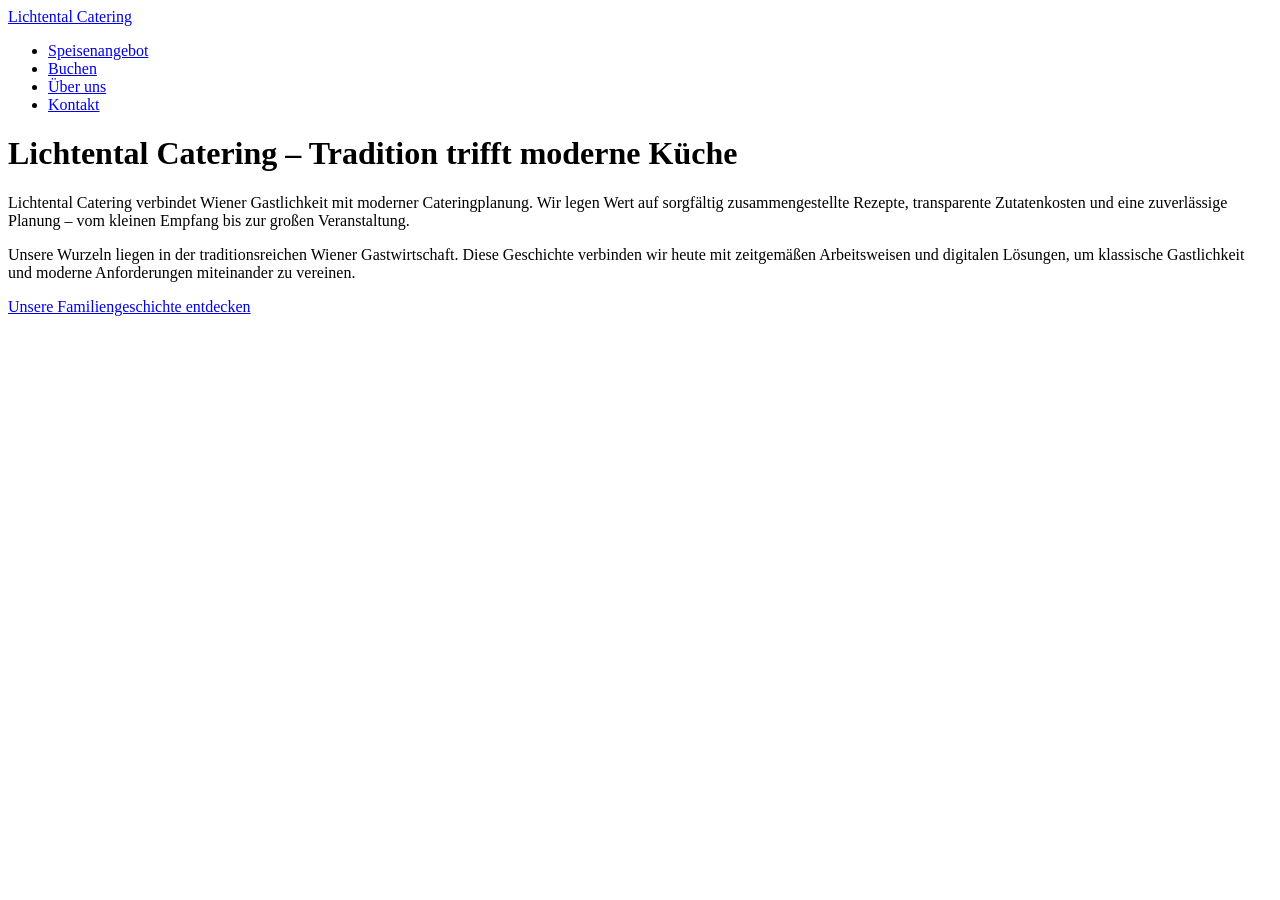
==== html/about.html @ a1af113f "feat: HTML-Struktur, Header, Footer und JS-Grundstruktur erstellen" ====
<!DOCTYPE html>
<html lang="de">
<head>
    <meta charset="UTF-8">
    <meta name="viewport" content="width=device-width, initial-scale=1.0">
    <title>Über uns</title>
</head>
<body onload="includeHTML()">

    <div w3-include-html="../templates/header.html"></div>

    <h1>Lichtental Catering – Tradition trifft moderne Küche</h1>

    <p>Lichtental Catering verbindet Wiener Gastlichkeit mit moderner Cateringplanung. Wir legen Wert auf sorgfältig zusammengestellte Rezepte, 
        transparente Zutatenkosten und eine zuverlässige Planung – vom kleinen Empfang bis zur großen Veranstaltung.</p>

    <p>Unsere Wurzeln liegen in der traditionsreichen Wiener Gastwirtschaft. Diese Geschichte verbinden wir heute mit zeitgemäßen 
        Arbeitsweisen und digitalen Lösungen, um klassische Gastlichkeit und moderne Anforderungen miteinander zu vereinen.</p>

    <a href="history.html">Unsere Familiengeschichte entdecken</a>
    

<script src="../scripts/init.js"></script>
    <script src="../scripts/script.js"></script>
    <script src="../scripts/render.js"></script>
</body>
</html>
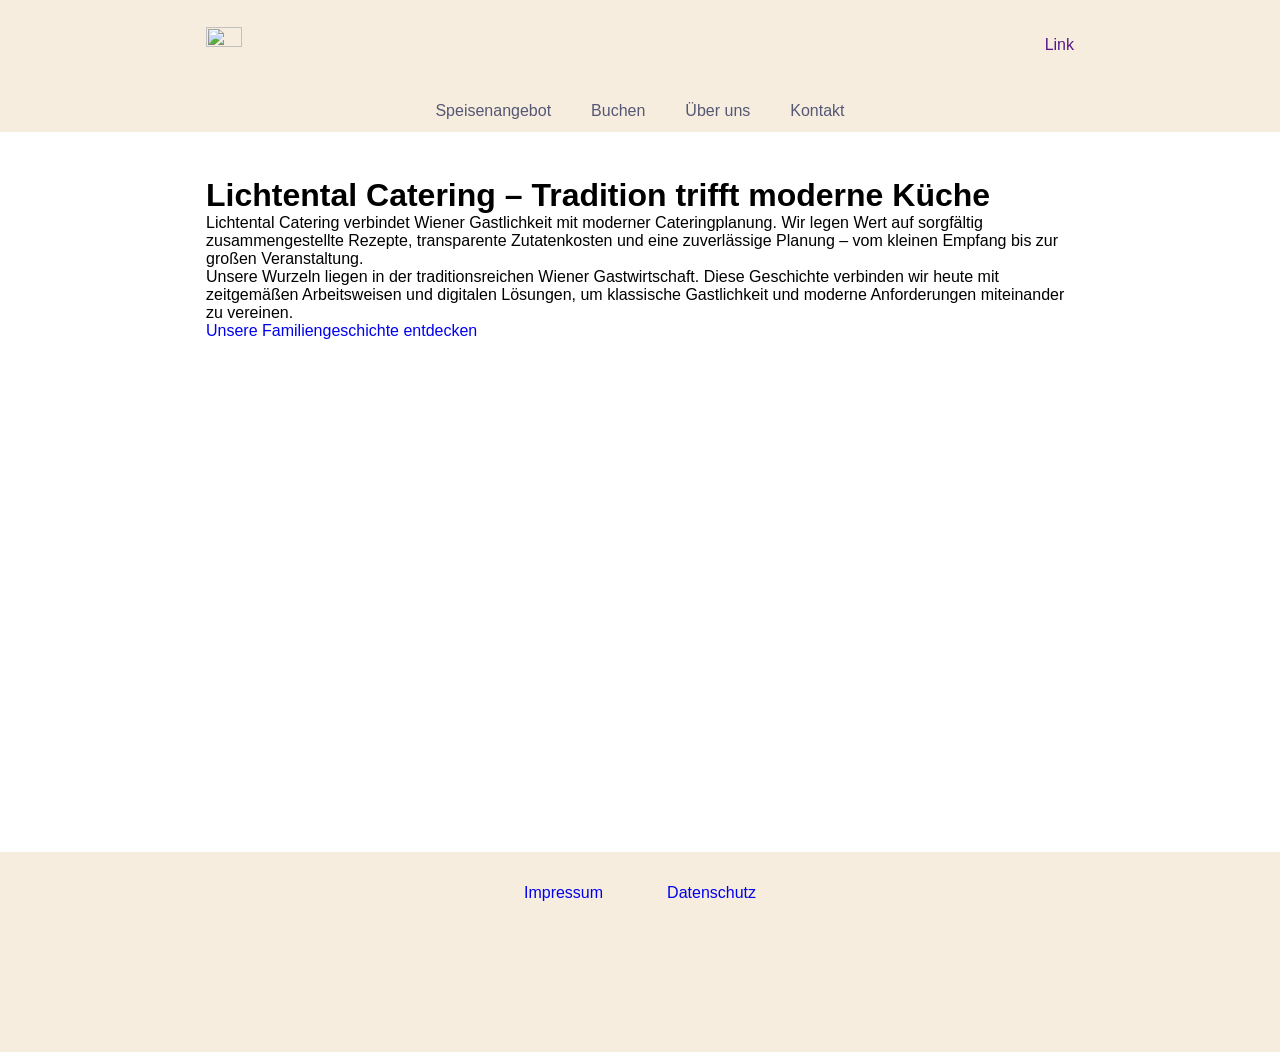
==== commit 3b103df0: "feat: Header, HTML-Grundstruktur und Ladeeffekte ergänzen" ====
--- a/html/about.html
+++ b/html/about.html
@@ -1,27 +1,61 @@
 <!DOCTYPE html>
 <html lang="de">
+
 <head>
     <meta charset="UTF-8">
     <meta name="viewport" content="width=device-width, initial-scale=1.0">
     <title>Über uns</title>
+    <link rel="stylesheet" href="../styles/root.css">
+    <link rel="stylesheet" href="../styles/standard.css">
+    <link rel="stylesheet" href="../styles/style.css">
+    <link rel="stylesheet" href="../styles/lists.css">
+    <link rel="stylesheet" href="../styles/responsive.css">
+    <link rel="apple-touch-icon" sizes="180x180" href="../assets/icons/apple-touch-icon.png">
+    <link rel="icon" type="image/png" sizes="32x32" href="../assets/icons/favicon-32x32.png">
+    <link rel="icon" type="image/png" sizes="16x16" href="../assets/icons/favicon-16x16.png">
+    <link rel="manifest" href="../assets/icons/site.webmanifest">
 </head>
+
 <body onload="includeHTML()">
 
     <div w3-include-html="../templates/header.html"></div>
 
-    <h1>Lichtental Catering – Tradition trifft moderne Küche</h1>
+    <nav class="header-nav">
+        <!-- Beim Deployment /Catering-App entfernen oder durch den tatsächlichen Unterpfad ersetzen. -->
+        <ul>
+            <li><a href="/Catering-App/html/speisenangebot.html">Speisenangebot</a></li>
+            <li><a href="/Catering-App/html/buchen.html">Buchen</a></li>
+            <li><a href="/Catering-App/html/about.html">Über uns</a></li>
+            <li><a href="/Catering-App/html/kontakt.html">Kontakt</a></li>
+        </ul>
+    </nav>
 
-    <p>Lichtental Catering verbindet Wiener Gastlichkeit mit moderner Cateringplanung. Wir legen Wert auf sorgfältig zusammengestellte Rezepte, 
-        transparente Zutatenkosten und eine zuverlässige Planung – vom kleinen Empfang bis zur großen Veranstaltung.</p>
+    <main class="content-width">
 
-    <p>Unsere Wurzeln liegen in der traditionsreichen Wiener Gastwirtschaft. Diese Geschichte verbinden wir heute mit zeitgemäßen 
-        Arbeitsweisen und digitalen Lösungen, um klassische Gastlichkeit und moderne Anforderungen miteinander zu vereinen.</p>
+        <h1>Lichtental Catering – Tradition trifft moderne Küche</h1>
 
-    <a href="history.html">Unsere Familiengeschichte entdecken</a>
-    
+        <p>Lichtental Catering verbindet Wiener Gastlichkeit mit moderner Cateringplanung. Wir legen Wert auf sorgfältig
+            zusammengestellte Rezepte,
+            transparente Zutatenkosten und eine zuverlässige Planung – vom kleinen Empfang bis zur großen Veranstaltung.
+        </p>
 
-<script src="../scripts/init.js"></script>
+        <p>Unsere Wurzeln liegen in der traditionsreichen Wiener Gastwirtschaft. Diese Geschichte verbinden wir heute
+            mit
+            zeitgemäßen
+            Arbeitsweisen und digitalen Lösungen, um klassische Gastlichkeit und moderne Anforderungen miteinander zu
+            vereinen.</p>
+
+        <a href="history.html">Unsere Familiengeschichte entdecken</a>
+
+    </main>
+
+
+
+    <div w3-include-html="../templates/footer.html"></div>
+
+    <script src="../scripts/init.js"></script>
     <script src="../scripts/script.js"></script>
     <script src="../scripts/render.js"></script>
 </body>
+
 </html>
--- a/styles/root.css
+++ b/styles/root.css
@@ -0,0 +1,58 @@
+/* Variablen */
+
+:root {
+
+    /* Hauptfarben: --green, --ochre */
+
+    /* Farbpalette 1: */
+
+    --green: #DAE7DA;
+    --sand: #DBCFB0;
+    --sage: #BFC8AD;
+    --petrol-gray: #718F94;
+    --slate: #545775;
+
+    /* Farbpalette 2: */
+
+    --ochre: #DBAD6A;
+    --blue-petrol: #628395;
+    --taupe: #96897B;
+    --terracotta: #CF995F;
+    --olive-yellow: #D0CE7C;
+
+    --green-light1: #E6EFE6;
+    --green-light2: #F3F7F3;
+    --green-dark1: #C1D7C1;
+
+    --green-dark2: #A9C7A9;
+    --green-dark3: #90B690;
+    --green-dark4: #77A677;
+    --green-dark5: #619461;
+    --green-dark6: #517B51;
+    --green-dark7: #406340;
+
+    --ochre-light1: #DFB77C;
+    --ochre-light2: #E3C08C;
+    --ochre-light3: #EBD2AD;
+    --ochre-light4: #EFDBBD;
+    --ochre-light5: #F3E4CE;
+    --ochre-light6: #F7EDDE;
+    --ochre-light7: #FBF6EF;
+    --ochre-dark1: #CF943A;
+
+    --ochre-dark2: #B57E2C;
+    --ochre-dark3: #946724;
+    --ochre-dark4: #73501C;
+    --dark: #545775;
+    --white: #FFFFFF;
+
+    
+
+    
+
+   
+    
+
+    --transition: all 175ms ease-in-out;
+    --page-transition-duration: 200ms;
+}
--- a/styles/standard.css
+++ b/styles/standard.css
@@ -0,0 +1,173 @@
+/* Styling-Standards für die gesamte Seite */
+
+html {
+    box-sizing: border-box;
+    scroll-behavior: smooth;
+}
+
+*,
+*::before,
+*::after {
+    box-sizing: inherit;
+    margin: 0;
+    padding: 0;
+}
+
+body {
+    font-family: Arial, Helvetica, sans-serif;
+}
+
+a {
+    text-decoration: none;
+}
+
+li {
+    list-style: none;
+}
+
+.content-width {
+    max-width: 900px;
+    margin-inline: auto;
+    /* Inhalt horizontal zentrieren */
+    padding-inline: 1rem;
+}
+
+.app-content-height {
+    min-height: 100vh;
+    /* Höhe für ältere Browser */
+    min-height: 100dvh;
+    /* Höhe für Mobilgeräte */
+}
+
+.d-none {
+    display: none;
+}
+
+/* Seiteneffekte */
+
+/* Neue Seite sanft einblenden */
+body {
+    animation: fade-in var(--page-transition-duration) ease-out;
+    transition: opacity var(--page-transition-duration) ease-out;
+}
+
+/* Alte Seite beim Navigieren ausblenden */
+body.page-leaving {
+    animation: none;
+    opacity: 0.6;
+}
+
+@keyframes fade-in {
+    from {
+        opacity: 0;
+    }
+
+    to {
+        opacity: 1;
+    }
+}
+
+/* Barrierefreiheit */
+@media (prefers-reduced-motion: reduce) {
+    body {
+        animation: none;
+        transition: none;
+    }
+}
+
+
+/*.dialog-bg {
+    background-color: rgba(0, 0, 0, 0.2);
+    z-index: 2;
+    position: fixed;
+    left: 0;
+    right: 0;
+    top: 0;
+    bottom: 0;
+} */
+
+main {
+    min-height: 80vh;
+    padding: 5vh 2vw;
+}
+
+
+/* Header */
+
+header {
+    background-color: var(--ochre-light6);
+    
+}
+
+.top-bar {
+    height: 10vh;
+    display: flex;
+    align-items: center;
+    justify-content: space-between;
+}
+
+.logo img {
+    width: 36px;
+    aspect-ratio: 1;
+}
+
+/* Nav */
+
+.header-nav {
+    position: sticky;
+    top: 0;
+    display: flex;
+    justify-content: center;
+    align-items: center;
+    background-color: var(--ochre-light6);
+
+
+}
+
+.header-nav>ul {
+    display: flex;
+    justify-content: center;
+
+
+
+}
+
+.header-nav>ul>li {
+    
+
+}
+
+
+
+.header-nav>ul a {
+    display: block;
+    padding: 12px 20px;
+    color: var(--dark);
+
+}
+
+.header-nav>ul a:hover {
+    background-color: var(--ochre-light4);
+}
+
+
+
+
+/* Footer */
+
+footer {
+    height: 200px;
+    background-color: var(--ochre-light6);
+}
+
+.footer-nav {
+    display: flex;
+    justify-content: center;
+    padding-top: 32px;
+}
+
+.footer-nav ul {
+    display: flex;
+    justify-content: center;
+    gap: 5vw;
+}
--- a/styles/style.css
+++ b/styles/style.css
@@ -0,0 +1,59 @@
+/* Styling für die App */
+
+
+
+
+/* Landing Page */
+
+.landing-page-main {
+    min-height: 80vh;
+    padding-top: 10vh;
+}
+
+.brand-card {
+    padding: 56px 24px;
+    display: flex;
+    flex-direction: column;
+    align-items: center;
+    text-align: center;
+    background-color: var(--green);
+    border-radius: 20px;
+}
+
+.brand-name {
+    color: var(--dark);
+    font-family: Georgia, "Times New Roman", serif;
+    font-size: clamp(2.5rem, 7vw, 4rem);
+    font-weight: 400;
+    letter-spacing: 0.02em;
+}
+
+.brand-subtitle {
+    margin: 12px 0 22px;
+
+    color: var(--dark);
+    font-family: Arial, sans-serif;
+    font-size: 0.8rem;
+    font-weight: 600;
+    letter-spacing: 0.16em;
+}
+
+.brand-divider {
+    width: 64px;
+    height: 3px;
+    background-color: var( --ochre);
+    border-radius: 2px;
+}
+
+
+
+
+@media (max-width: 480px) {
+    .header-nav > ul {
+        display: block;
+    
+
+    }
+
+
+}
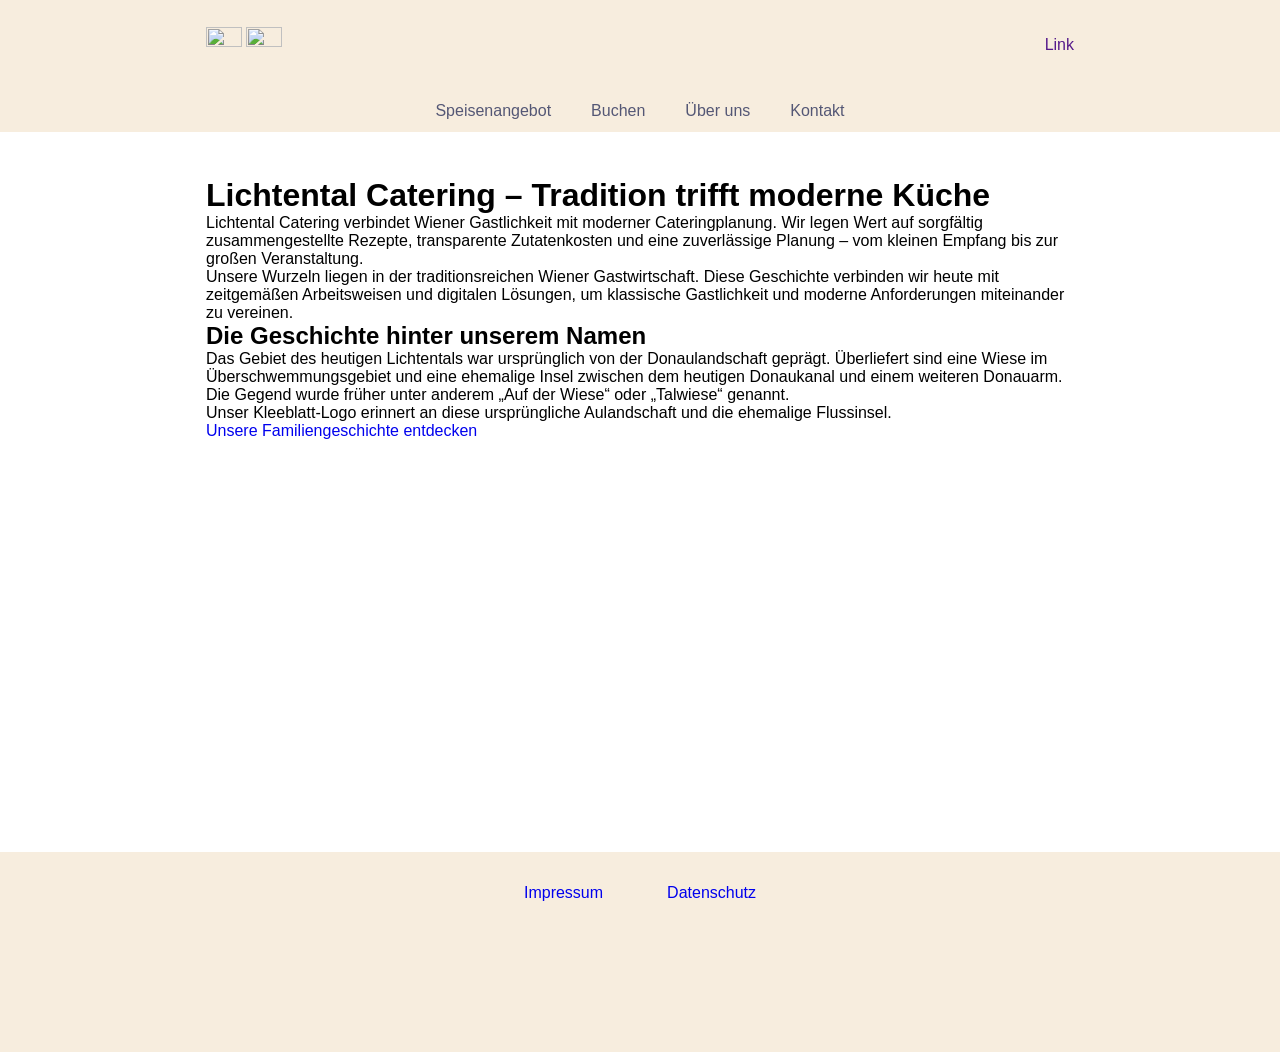
==== commit 336c60e2: "design: Logoentwürfe testen" ====
--- a/html/about.html
+++ b/html/about.html
@@ -34,18 +34,36 @@
 
         <h1>Lichtental Catering – Tradition trifft moderne Küche</h1>
 
-        <p>Lichtental Catering verbindet Wiener Gastlichkeit mit moderner Cateringplanung. Wir legen Wert auf sorgfältig
-            zusammengestellte Rezepte,
-            transparente Zutatenkosten und eine zuverlässige Planung – vom kleinen Empfang bis zur großen Veranstaltung.
-        </p>
+    <p>
+        Lichtental Catering verbindet Wiener Gastlichkeit mit moderner Cateringplanung.
+        Wir legen Wert auf sorgfältig zusammengestellte Rezepte, transparente
+        Zutatenkosten und eine zuverlässige Planung – vom kleinen Empfang bis zur
+        großen Veranstaltung.
+    </p>
 
-        <p>Unsere Wurzeln liegen in der traditionsreichen Wiener Gastwirtschaft. Diese Geschichte verbinden wir heute
-            mit
-            zeitgemäßen
-            Arbeitsweisen und digitalen Lösungen, um klassische Gastlichkeit und moderne Anforderungen miteinander zu
-            vereinen.</p>
+    <p>
+        Unsere Wurzeln liegen in der traditionsreichen Wiener Gastwirtschaft.
+        Diese Geschichte verbinden wir heute mit zeitgemäßen Arbeitsweisen und
+        digitalen Lösungen, um klassische Gastlichkeit und moderne Anforderungen
+        miteinander zu vereinen.
+    </p>
 
-        <a href="history.html">Unsere Familiengeschichte entdecken</a>
+    <h2>Die Geschichte hinter unserem Namen</h2>
+
+    <p>
+        Das Gebiet des heutigen Lichtentals war ursprünglich von der
+        Donaulandschaft geprägt. Überliefert sind eine Wiese im
+        Überschwemmungsgebiet und eine ehemalige Insel zwischen dem
+        heutigen Donaukanal und einem weiteren Donauarm. Die Gegend
+        wurde früher unter anderem „Auf der Wiese“ oder „Talwiese“ genannt.
+    </p>
+
+    <p>
+        Unser Kleeblatt-Logo erinnert an diese ursprüngliche
+        Aulandschaft und die ehemalige Flussinsel.
+    </p>
+
+    <a href="history.html">Unsere Familiengeschichte entdecken</a>
 
     </main>
 
--- a/styles/style.css
+++ b/styles/style.css
@@ -16,8 +16,13 @@
     flex-direction: column;
     align-items: center;
     text-align: center;
-    background-color: var(--green);
+    background-color: var(--green-light1);
     border-radius: 20px;
+}
+
+.brand-card-leaves-logo {
+    width: 88px;
+    height: auto;
 }
 
 .brand-name {
